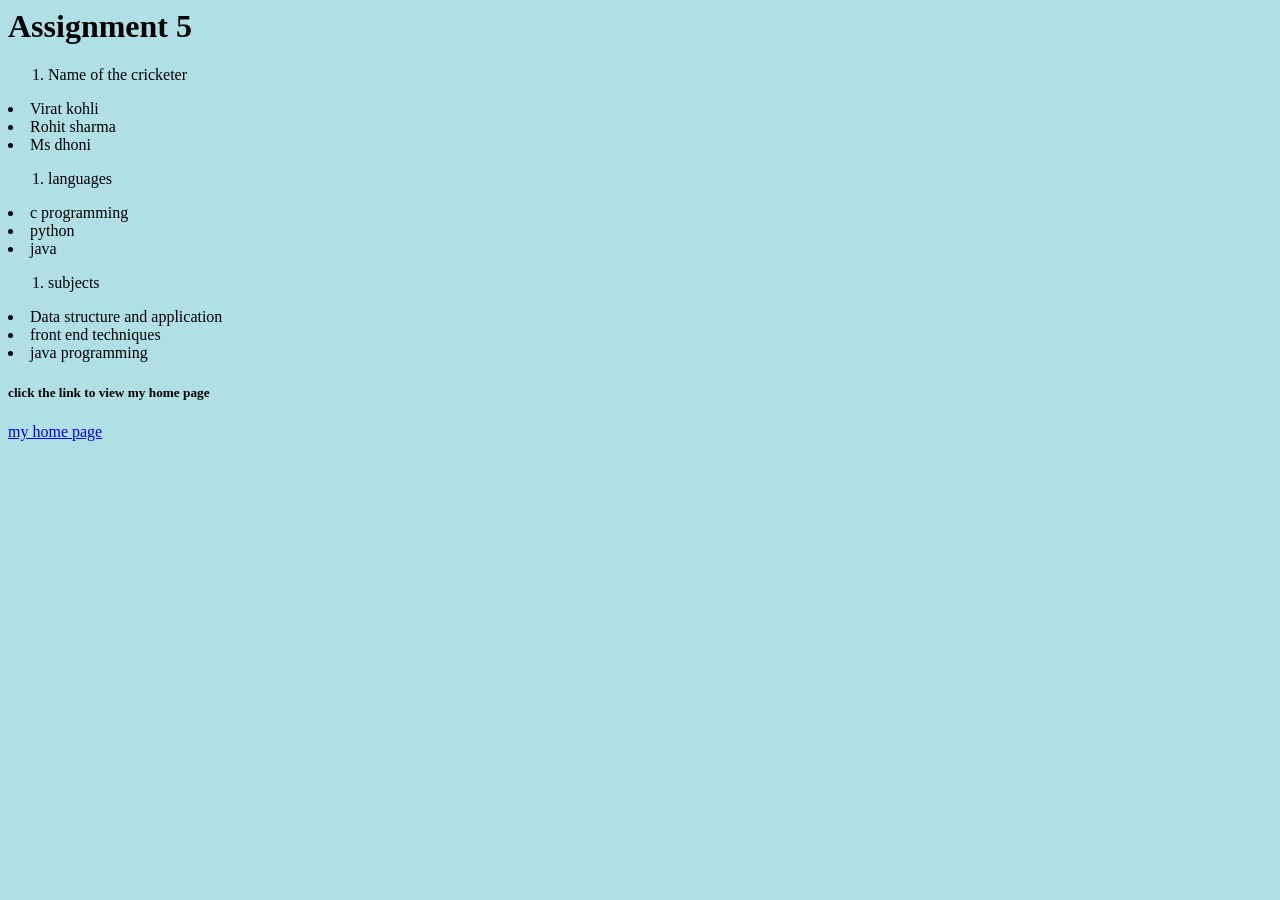
==== assignments/five.html @ cbf8e4bb "Update five.html" ====
<html>
<body style="background-color:powderblue;">
  <h1> Assignment 5 </h1>
<ol>
  <li>Name of the cricketer</li>
</ol>

  <li>Virat kohli</li>
  <li>Rohit sharma</li>
  <li>Ms dhoni</li>

 <ol>
   <li>languages </li>
</ol>

  <li>c programming</li>
  <li>python</li>
  <li>java</li>

<ol>
   <li>subjects </li>
</ol>

  <li>Data structure and application</li>
  <li>front end techniques</li>
  <li>java programming</li>
 

      <h5> click the link to view my home page </h5>
<a href = "https://github.com/shettypranita2-cmd/SEM4-FET/blob/main/assignments/five.html"> my home page </a>
  
</body>
</html>
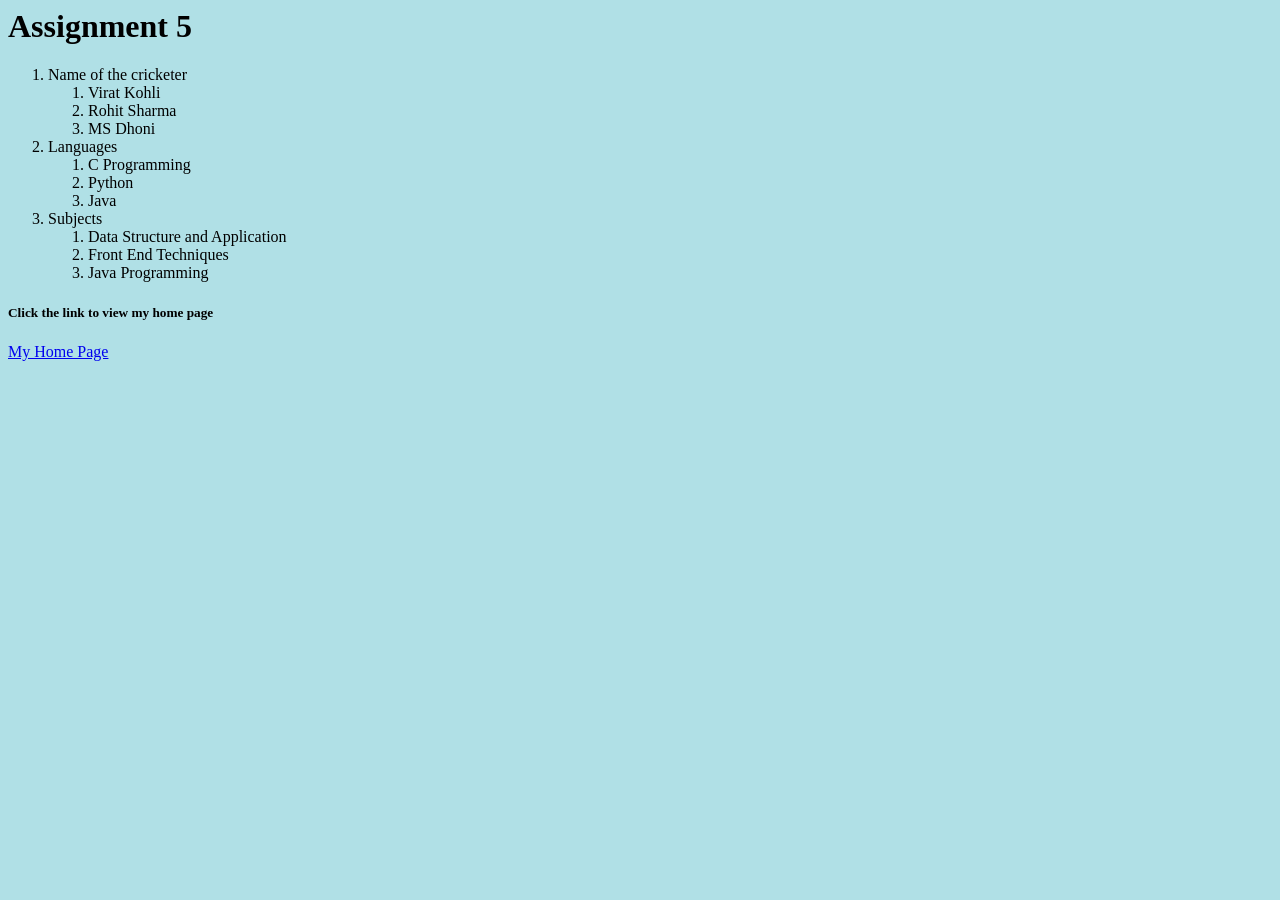
==== commit f9bedc81: "Update five.html" ====
--- a/assignments/five.html
+++ b/assignments/five.html
@@ -1,33 +1,38 @@
 <html>
 <body style="background-color:powderblue;">
-  <h1> Assignment 5 </h1>
+
+<h1>Assignment 5</h1>
+
 <ol>
-  <li>Name of the cricketer</li>
+  <li>Name of the cricketer
+    <ol>
+      <li>Virat Kohli</li>
+      <li>Rohit Sharma</li>
+      <li>MS Dhoni</li>
+    </ol>
+  </li>
+
+  <li>Languages
+    <ol>
+      <li>C Programming</li>
+      <li>Python</li>
+      <li>Java</li>
+    </ol>
+  </li>
+
+  <li>Subjects
+    <ol>
+      <li>Data Structure and Application</li>
+      <li>Front End Techniques</li>
+      <li>Java Programming</li>
+    </ol>
+  </li>
 </ol>
 
-  <li>Virat kohli</li>
-  <li>Rohit sharma</li>
-  <li>Ms dhoni</li>
+<h5>Click the link to view my home page</h5>
+<a href="https://github.com/shettypranita2-cmd/SEM4-FET/blob/main/assignments/five.html">
+  My Home Page
+</a>
 
- <ol>
-   <li>languages </li>
-</ol>
-
-  <li>c programming</li>
-  <li>python</li>
-  <li>java</li>
-
-<ol>
-   <li>subjects </li>
-</ol>
-
-  <li>Data structure and application</li>
-  <li>front end techniques</li>
-  <li>java programming</li>
- 
-
-      <h5> click the link to view my home page </h5>
-<a href = "https://github.com/shettypranita2-cmd/SEM4-FET/blob/main/assignments/five.html"> my home page </a>
-  
 </body>
 </html>
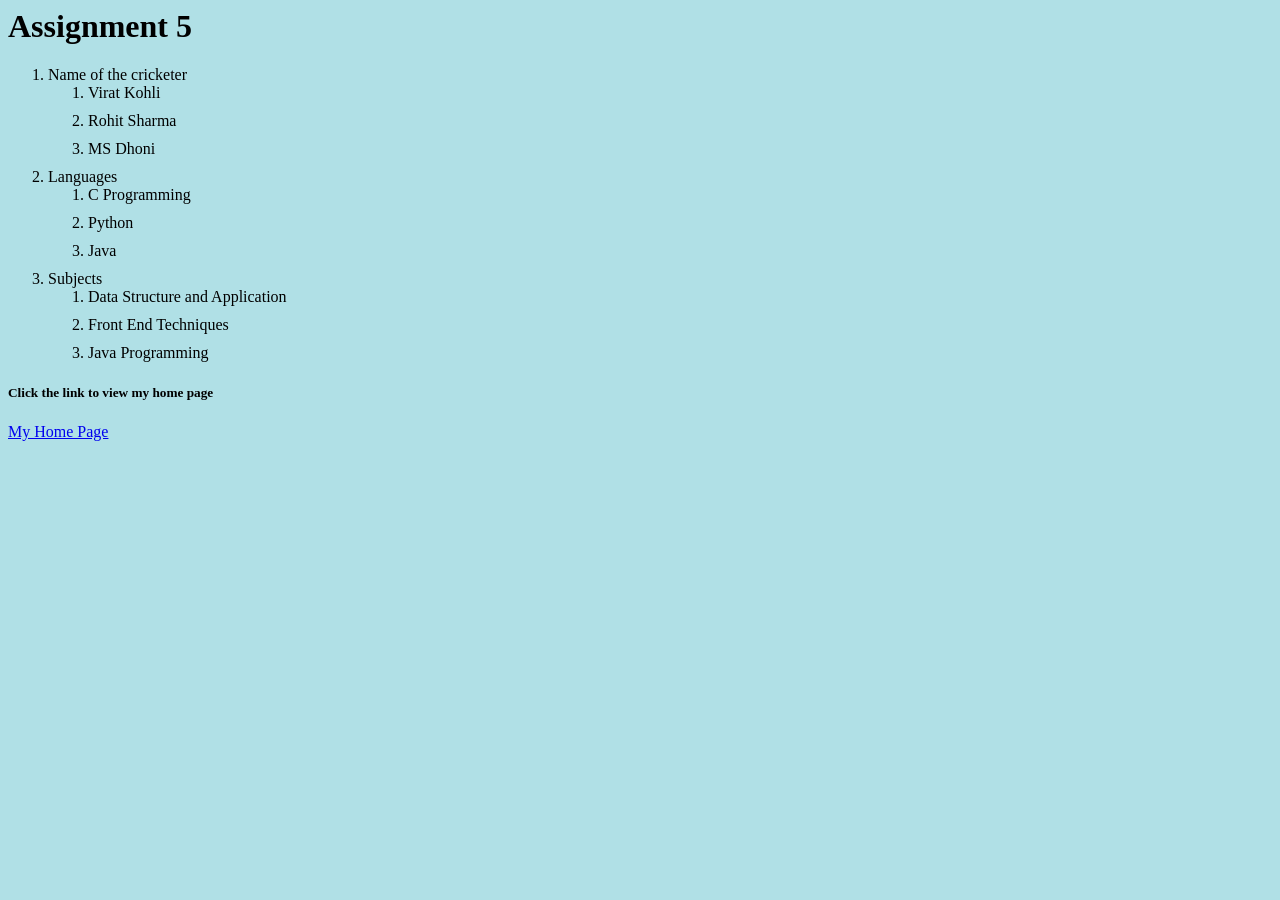
==== commit e5d151fc: "Update five.html" ====
--- a/assignments/five.html
+++ b/assignments/five.html
@@ -1,4 +1,12 @@
 <html>
+<head>
+<style>
+  li {
+    margin-bottom: 10px; /* space between each line */
+  }
+</style>
+</head>
+
 <body style="background-color:powderblue;">
 
 <h1>Assignment 5</h1>
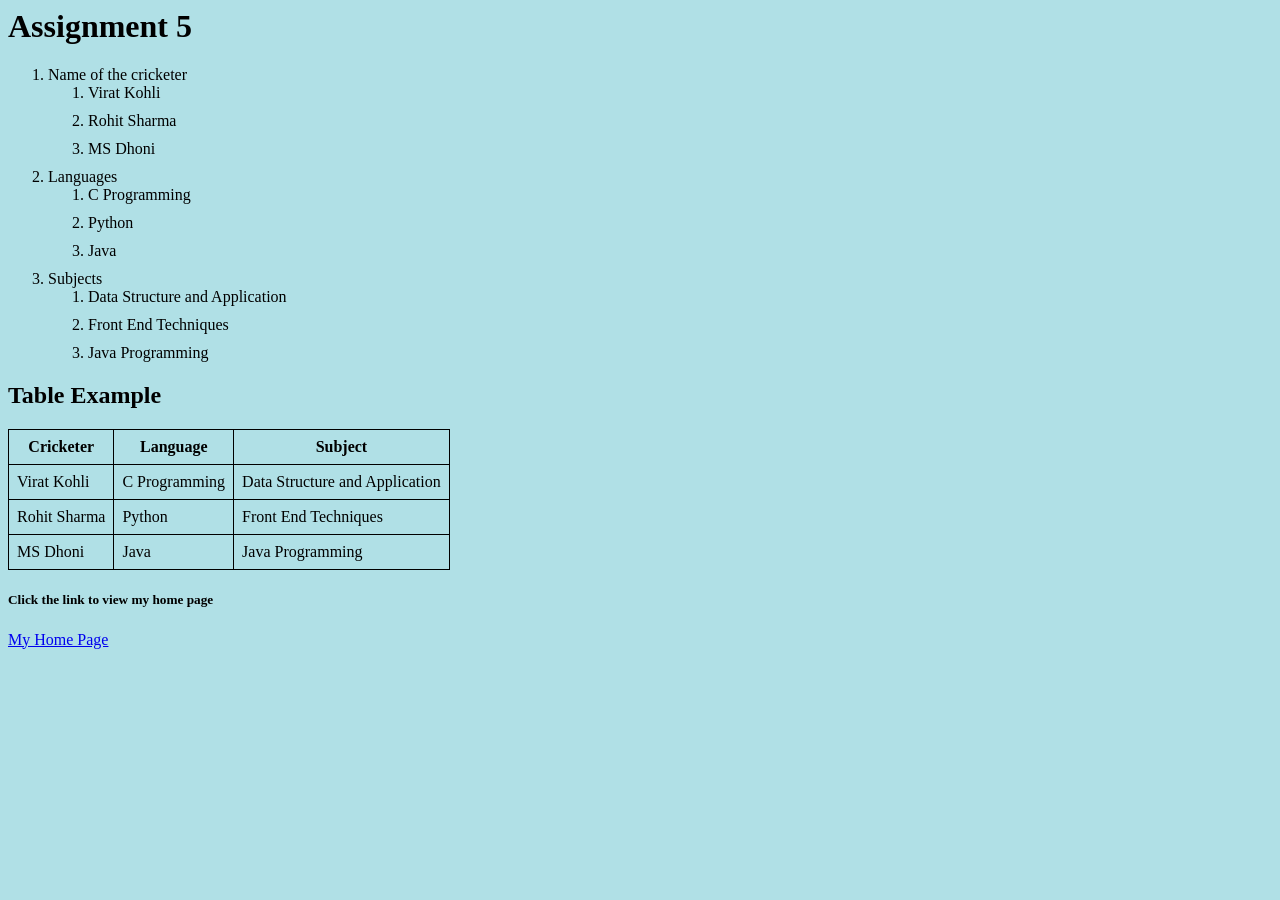
==== commit a6b4a122: "Update five.html" ====
--- a/assignments/five.html
+++ b/assignments/five.html
@@ -2,7 +2,13 @@
 <head>
 <style>
   li {
-    margin-bottom: 10px; /* space between each line */
+    margin-bottom: 10px;
+  }
+
+  table, th, td {
+    border: 1px solid black;
+    border-collapse: collapse;
+    padding: 8px;
   }
 </style>
 </head>
@@ -37,6 +43,31 @@
   </li>
 </ol>
 
+<h2>Table Example</h2>
+
+<table>
+  <tr>
+    <th>Cricketer</th>
+    <th>Language</th>
+    <th>Subject</th>
+  </tr>
+  <tr>
+    <td>Virat Kohli</td>
+    <td>C Programming</td>
+    <td>Data Structure and Application</td>
+  </tr>
+  <tr>
+    <td>Rohit Sharma</td>
+    <td>Python</td>
+    <td>Front End Techniques</td>
+  </tr>
+  <tr>
+    <td>MS Dhoni</td>
+    <td>Java</td>
+    <td>Java Programming</td>
+  </tr>
+</table>
+
 <h5>Click the link to view my home page</h5>
 <a href="https://github.com/shettypranita2-cmd/SEM4-FET/blob/main/assignments/five.html">
   My Home Page
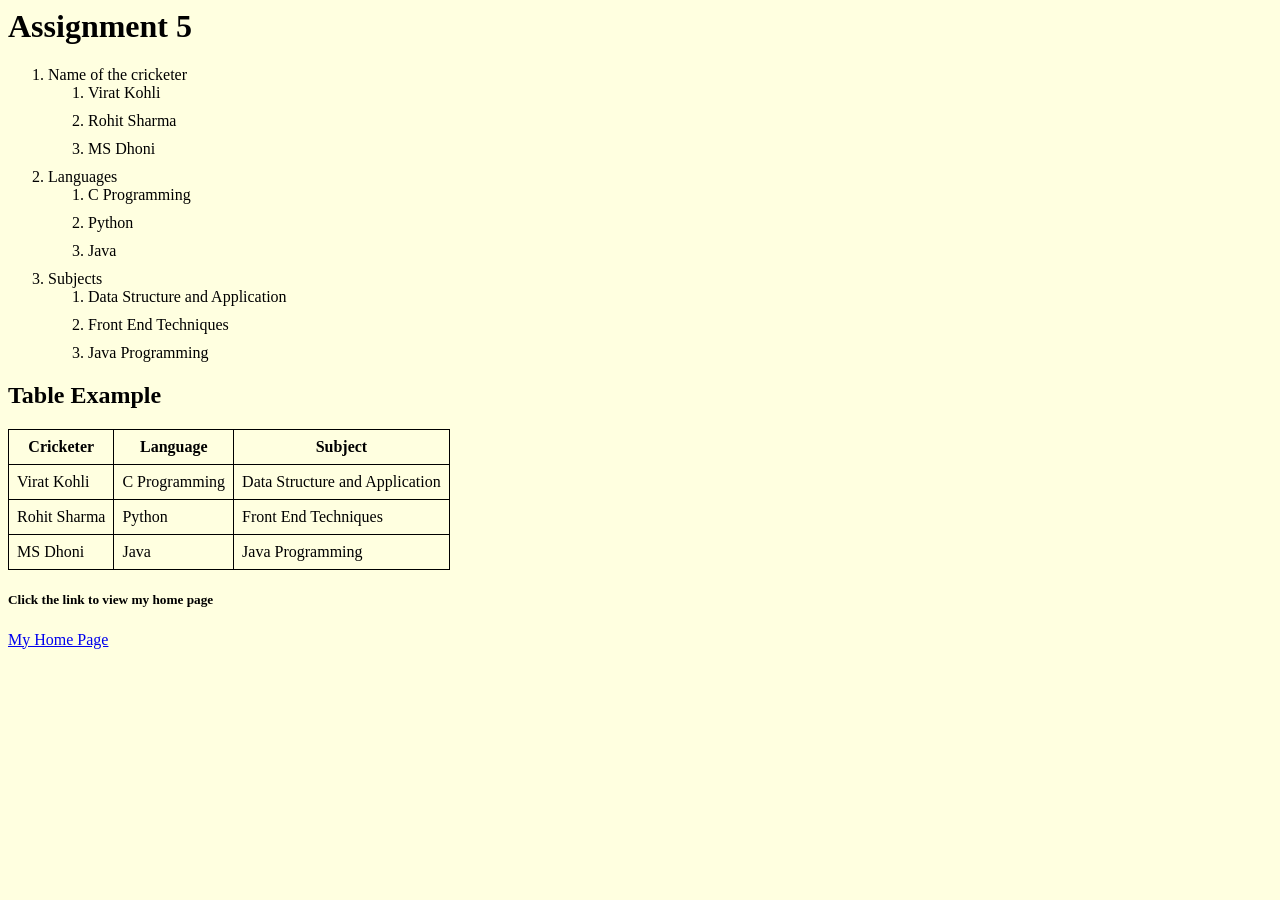
==== commit 9d2b2e2f: "Update five.html" ====
--- a/assignments/five.html
+++ b/assignments/five.html
@@ -13,7 +13,7 @@
 </style>
 </head>
 
-<body style="background-color:powderblue;">
+<body style="background-color:lightyellow;">
 
 <h1>Assignment 5</h1>
 
@@ -75,3 +75,4 @@
 
 </body>
 </html>
+      
